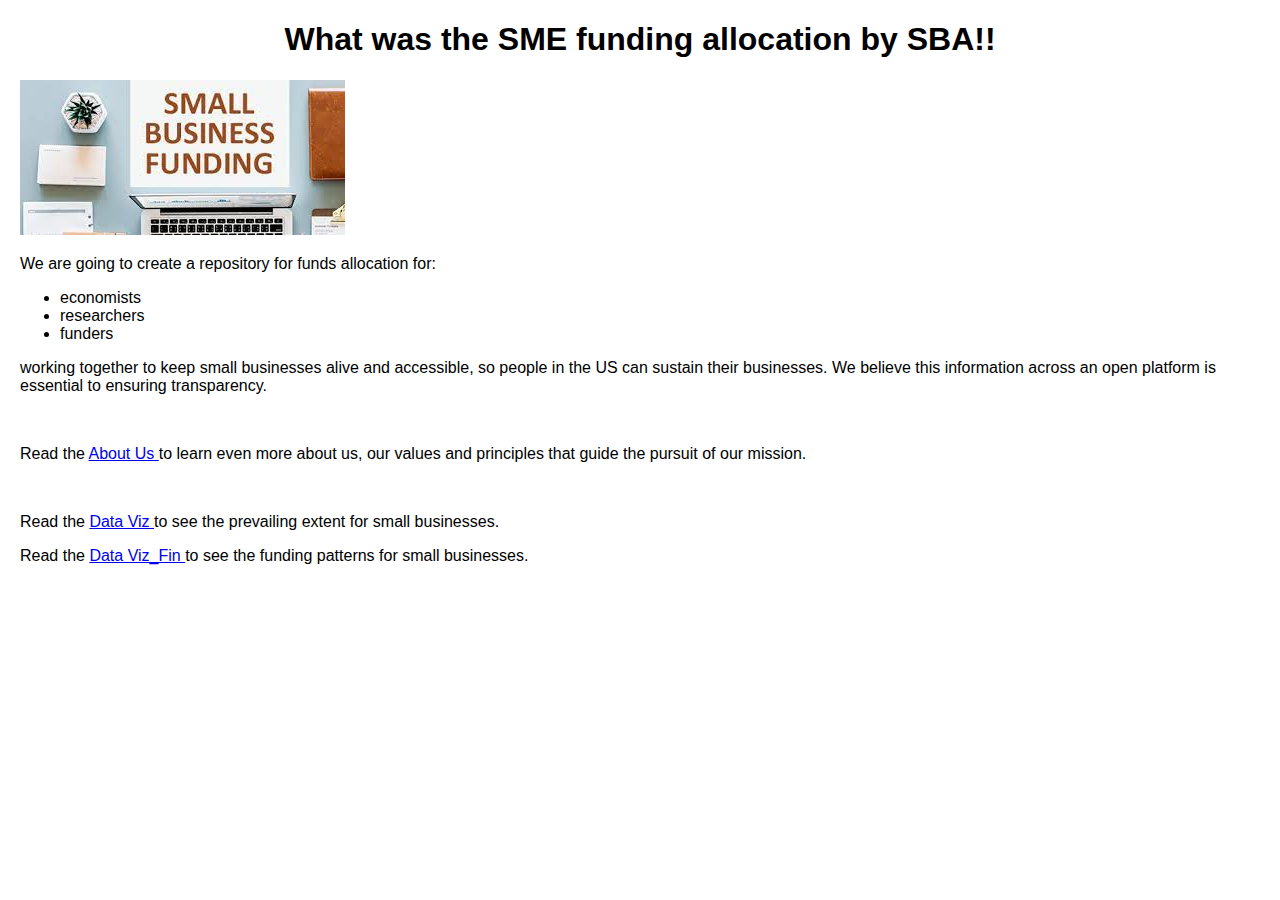
==== index.html @ b7eff85d "Added funding patterns page" ====
<!doctype html>
<html lang="en-US">
  <head>
    <meta charset="utf-8" />
    <meta name="viewport" content="width=device-width" />
    <title>SME Financing</title>
    <link href="styles/style.css" rel="stylesheet" />
    <link
      href="https://fonts.googleapis.com/css?family=Open+Sans"
      rel="stylesheet" />


  </head>
  <body>
    <h1>What was the SME funding allocation by SBA!!</h1>
    <img src="intro.jpeg" alt="The Small Business Funding" />

    <p>We are going to create a repository for funds allocation for:</p>

<ul>
  <li>economists</li>
  <li>researchers</li>
  <li>funders</li>
</ul>

<p>working together to keep small businesses alive and accessible, so people in the US can sustain their businesses. We believe this information across an open platform is essential to ensuring transparency.</p>

<br>

<p>Read the 
<a href="team">
  About Us
</a> to learn even more about us, our values and principles that guide the pursuit of our mission. 
</p>

<br> 

<p>Read the 
<a href="dataviz">
  Data Viz
</a> to see the prevailing extent for small businesses. 
</p>


<p>Read the 
<a href="dataviz_fin">
  Data Viz_Fin
</a> to see the funding patterns for small businesses. 
</p>

  </body>
</html>
---- styles/style.css ----
body {
    font-family: Arial, sans-serif;
    margin: 20px;
}

h1 {
    text-align: center;
}
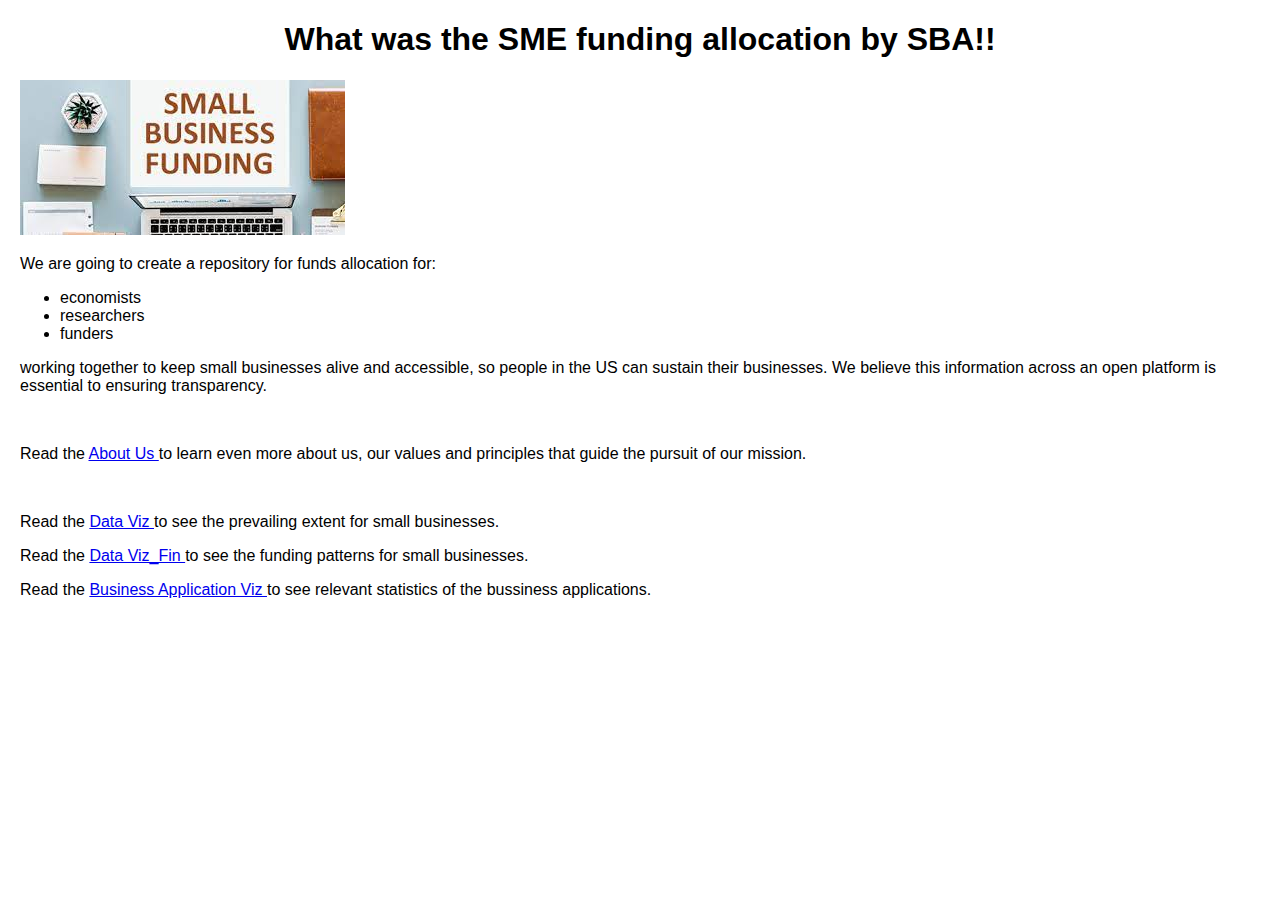
==== commit 8e992e87: "Merge pull request #30 from code4policy/ayush" ====
--- a/index.html
+++ b/index.html
@@ -48,5 +48,11 @@
 </a> to see the funding patterns for small businesses. 
 </p>
 
+<p>Read the 
+<a href="BAviz">
+   Business Application Viz
+</a> to see relevant statistics of the bussiness applications. 
+</p>
+
   </body>
 </html>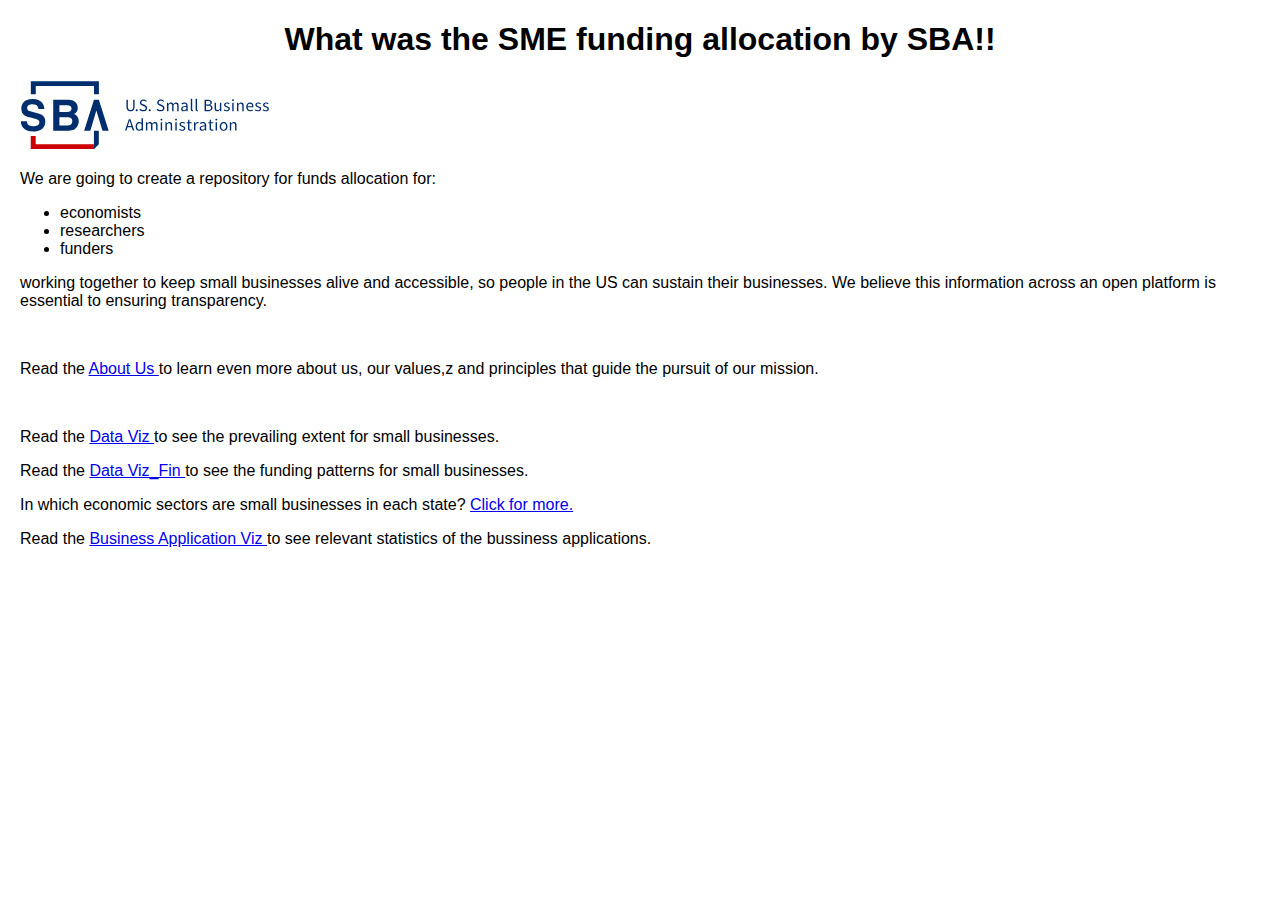
==== commit 6fe7c722: "Merge pull request #31 from code4policy/ryan-edit-home" ====
--- a/index.html
+++ b/index.html
@@ -13,7 +13,7 @@
   </head>
   <body>
     <h1>What was the SME funding allocation by SBA!!</h1>
-    <img src="intro.jpeg" alt="The Small Business Funding" />
+    <img src="images/U.S._Small_Business_Administration_logo.svg" alt="The Small Business Funding" />
 
     <p>We are going to create a repository for funds allocation for:</p>
 
@@ -30,7 +30,7 @@
 <p>Read the 
 <a href="team">
   About Us
-</a> to learn even more about us, our values and principles that guide the pursuit of our mission. 
+</a> to learn even more about us, our values,z and principles that guide the pursuit of our mission. 
 </p>
 
 <br> 
@@ -48,6 +48,11 @@
 </a> to see the funding patterns for small businesses. 
 </p>
 
+<p> In which economic sectors are small businesses in each state?
+<a href="state_sectors">
+Click for more.
+</a>   
+
 <p>Read the 
 <a href="BAviz">
    Business Application Viz
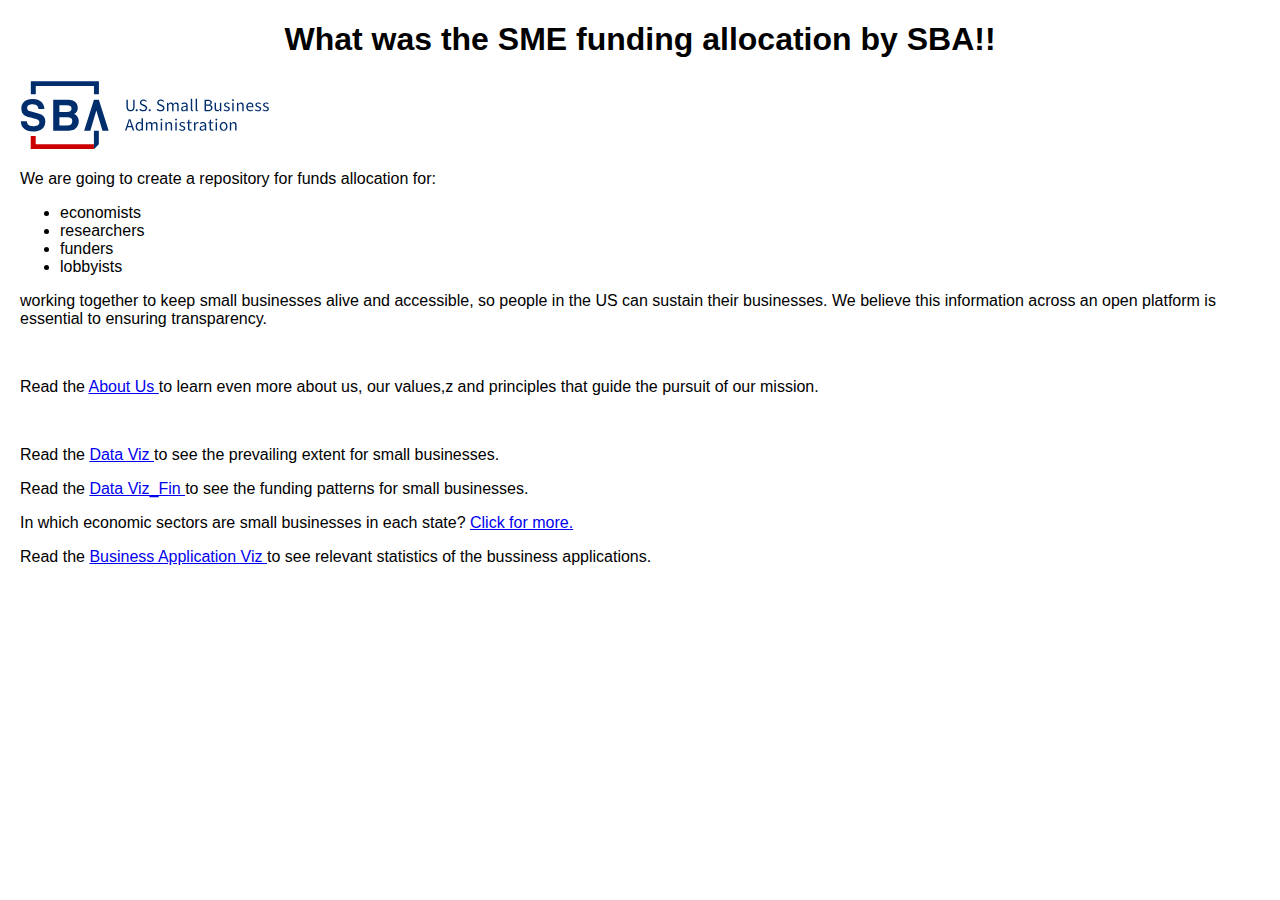
==== commit efa55f68: "Merge pull request #41 from code4policy/main" ====
--- a/index.html
+++ b/index.html
@@ -21,6 +21,7 @@
   <li>economists</li>
   <li>researchers</li>
   <li>funders</li>
+  <li>lobbyists</li>
 </ul>
 
 <p>working together to keep small businesses alive and accessible, so people in the US can sustain their businesses. We believe this information across an open platform is essential to ensuring transparency.</p>
@@ -60,4 +61,4 @@
 </p>
 
   </body>
-</html>+</html>
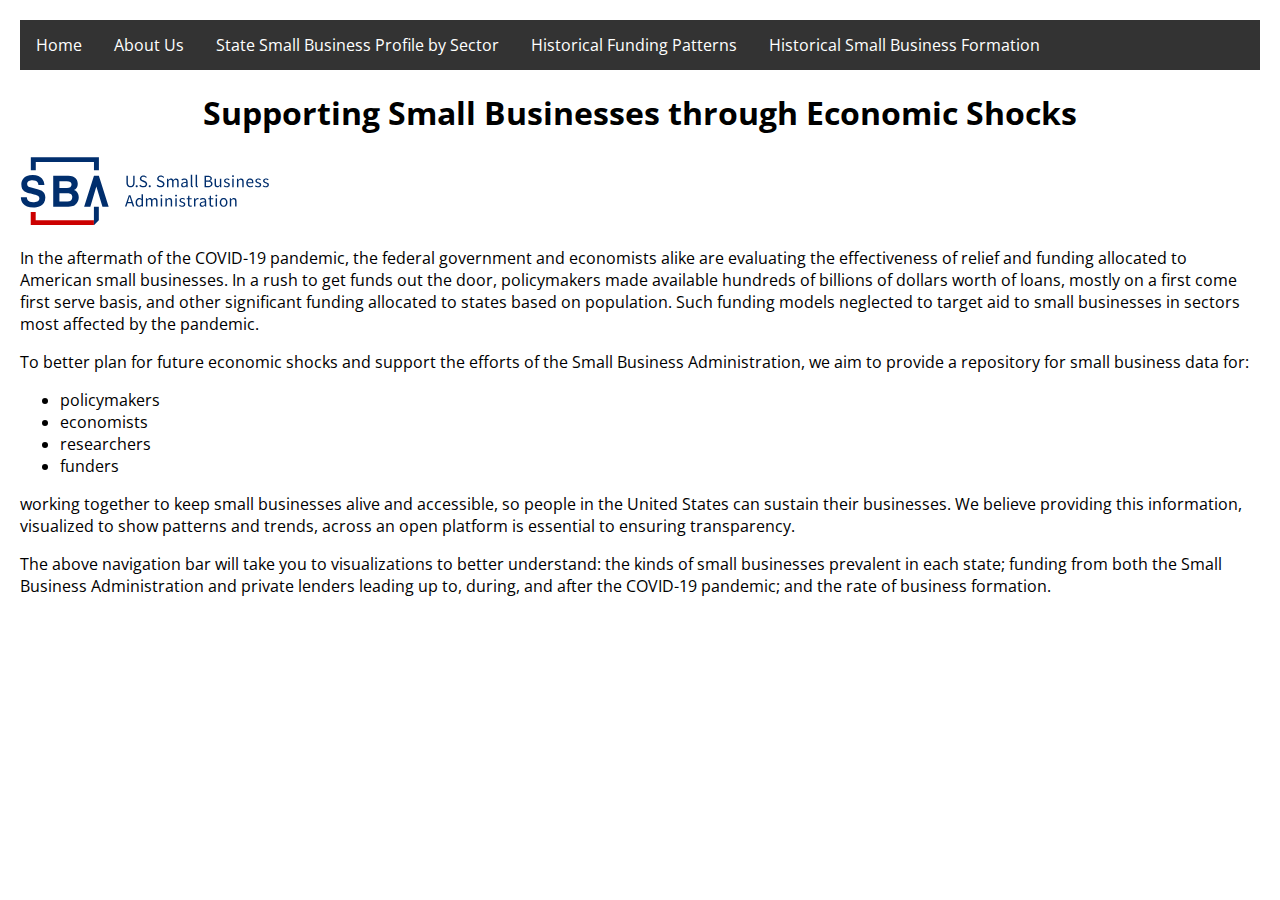
==== commit 387379ee: "Merge pull request #45 from code4policy/ryan-edit-home" ====
--- a/index.html
+++ b/index.html
@@ -1,64 +1,36 @@
-<!doctype html>
+<!DOCTYPE html>
 <html lang="en-US">
   <head>
     <meta charset="utf-8" />
     <meta name="viewport" content="width=device-width" />
     <title>SME Financing</title>
-    <link href="styles/style.css" rel="stylesheet" />
-    <link
-      href="https://fonts.googleapis.com/css?family=Open+Sans"
-      rel="stylesheet" />
-
-
+    <link rel="stylesheet" href="styles/style.css" />
+    <link href="https://fonts.googleapis.com/css?family=Open+Sans" rel="stylesheet" />
   </head>
   <body>
-    <h1>What was the SME funding allocation by SBA!!</h1>
+    <nav>
+      <!-- Add navigation bar options with placeholders -->
+      <a href=index.html>Home</a>
+      <a href=/team>About Us</a>
+      <a href="state_sectors">State Small Business Profile by Sector </a>
+      <a href=/dataviz_fin/>Historical Funding Patterns</a>
+      <a href="/BAviz">Historical Small Business Formation</a>
+    </nav>
+
+    <h1>Supporting Small Businesses through Economic Shocks</h1>
     <img src="images/U.S._Small_Business_Administration_logo.svg" alt="The Small Business Funding" />
+    <p>In the aftermath of the COVID-19 pandemic, the federal government and economists alike are evaluating the effectiveness of relief and funding allocated to American small businesses. In a rush to get funds out the door, policymakers made available hundreds of billions of dollars worth of loans, mostly on a first come first serve basis, and other significant funding allocated to states based on population. Such funding models neglected to target aid to small businesses in sectors most affected by the pandemic.</p>
+    <p>To better plan for future economic shocks and support the efforts of the Small Business Administration, we aim to provide a repository for small business data for:</p>
+    <ul>
+      <li>policymakers</li>
+      <li>economists</li>
+      <li>researchers</li>
+      <li>funders</li>
+    </ul>
 
-    <p>We are going to create a repository for funds allocation for:</p>
+    <p>working together to keep small businesses alive and accessible, so people in the United States can sustain their businesses. We believe providing this information, visualized to show patterns and trends, across an open platform is essential to ensuring transparency.</p>
 
-<ul>
-  <li>economists</li>
-  <li>researchers</li>
-  <li>funders</li>
-  <li>lobbyists</li>
-</ul>
-
-<p>working together to keep small businesses alive and accessible, so people in the US can sustain their businesses. We believe this information across an open platform is essential to ensuring transparency.</p>
-
-<br>
-
-<p>Read the 
-<a href="team">
-  About Us
-</a> to learn even more about us, our values,z and principles that guide the pursuit of our mission. 
-</p>
-
-<br> 
-
-<p>Read the 
-<a href="dataviz">
-  Data Viz
-</a> to see the prevailing extent for small businesses. 
-</p>
-
-
-<p>Read the 
-<a href="dataviz_fin">
-  Data Viz_Fin
-</a> to see the funding patterns for small businesses. 
-</p>
-
-<p> In which economic sectors are small businesses in each state?
-<a href="state_sectors">
-Click for more.
-</a>   
-
-<p>Read the 
-<a href="BAviz">
-   Business Application Viz
-</a> to see relevant statistics of the bussiness applications. 
-</p>
+    <p> The above navigation bar will take you to visualizations to better understand: the kinds of small businesses prevalent in each state; funding from both the Small Business Administration and private lenders leading up to, during, and after the COVID-19 pandemic; and the rate of business formation.</p>
 
   </body>
 </html>
--- a/styles/style.css
+++ b/styles/style.css
@@ -6,3 +6,26 @@
 h1 {
     text-align: center;
 }
+
+body {
+  font-family: 'Open Sans', sans-serif;
+}
+
+nav {
+  background-color: #333;
+  overflow: hidden;
+}
+
+nav a {
+  float: left;
+  display: block;
+  color: white;
+  text-align: center;
+  padding: 14px 16px;
+  text-decoration: none;
+}
+
+nav a:hover {
+  background-color: #ddd;
+  color: black;
+}
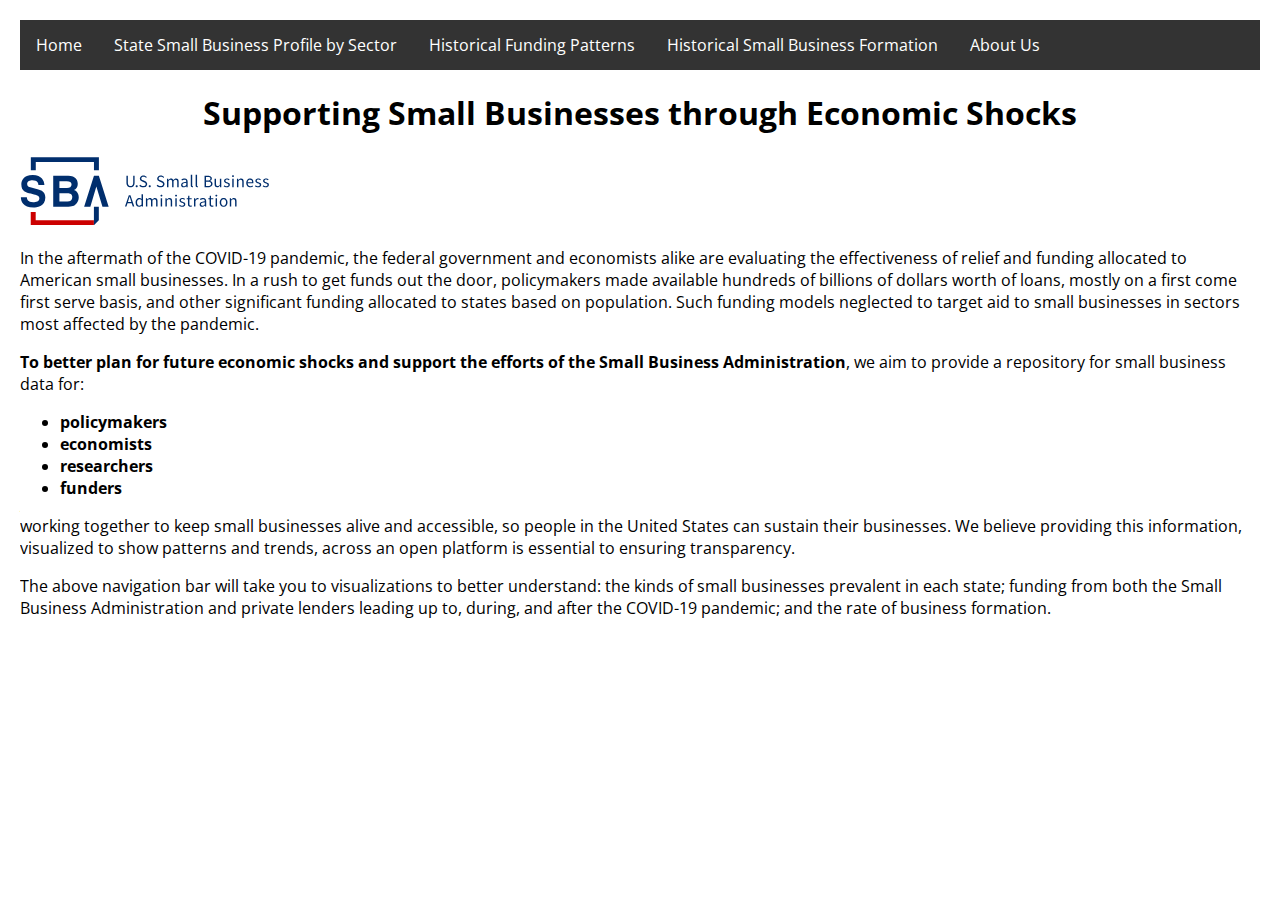
==== commit 08457fdf: "Make texts for finbiz, plus some styles" ====
--- a/index.html
+++ b/index.html
@@ -11,21 +11,21 @@
     <nav>
       <!-- Add navigation bar options with placeholders -->
       <a href=index.html>Home</a>
-      <a href=/team>About Us</a>
       <a href="state_sectors">State Small Business Profile by Sector </a>
-      <a href=/dataviz_fin/>Historical Funding Patterns</a>
-      <a href="/BAviz">Historical Small Business Formation</a>
+      <a href="dataviz_fin">Historical Funding Patterns</a>
+      <a href="BAviz">Historical Small Business Formation</a>
+      <a href="about">About Us</a>
     </nav>
 
     <h1>Supporting Small Businesses through Economic Shocks</h1>
     <img src="images/U.S._Small_Business_Administration_logo.svg" alt="The Small Business Funding" />
     <p>In the aftermath of the COVID-19 pandemic, the federal government and economists alike are evaluating the effectiveness of relief and funding allocated to American small businesses. In a rush to get funds out the door, policymakers made available hundreds of billions of dollars worth of loans, mostly on a first come first serve basis, and other significant funding allocated to states based on population. Such funding models neglected to target aid to small businesses in sectors most affected by the pandemic.</p>
-    <p>To better plan for future economic shocks and support the efforts of the Small Business Administration, we aim to provide a repository for small business data for:</p>
+    <p><b>To better plan for future economic shocks and support the efforts of the Small Business Administration</b>, we aim to provide a repository for small business data for:</p>
     <ul>
-      <li>policymakers</li>
-      <li>economists</li>
-      <li>researchers</li>
-      <li>funders</li>
+      <li><b>policymakers</b></li>
+      <li><b>economists</b></li>
+      <li><b>researchers</b></li>
+      <li><b>funders</b></li>
     </ul>
 
     <p>working together to keep small businesses alive and accessible, so people in the United States can sustain their businesses. We believe providing this information, visualized to show patterns and trends, across an open platform is essential to ensuring transparency.</p>
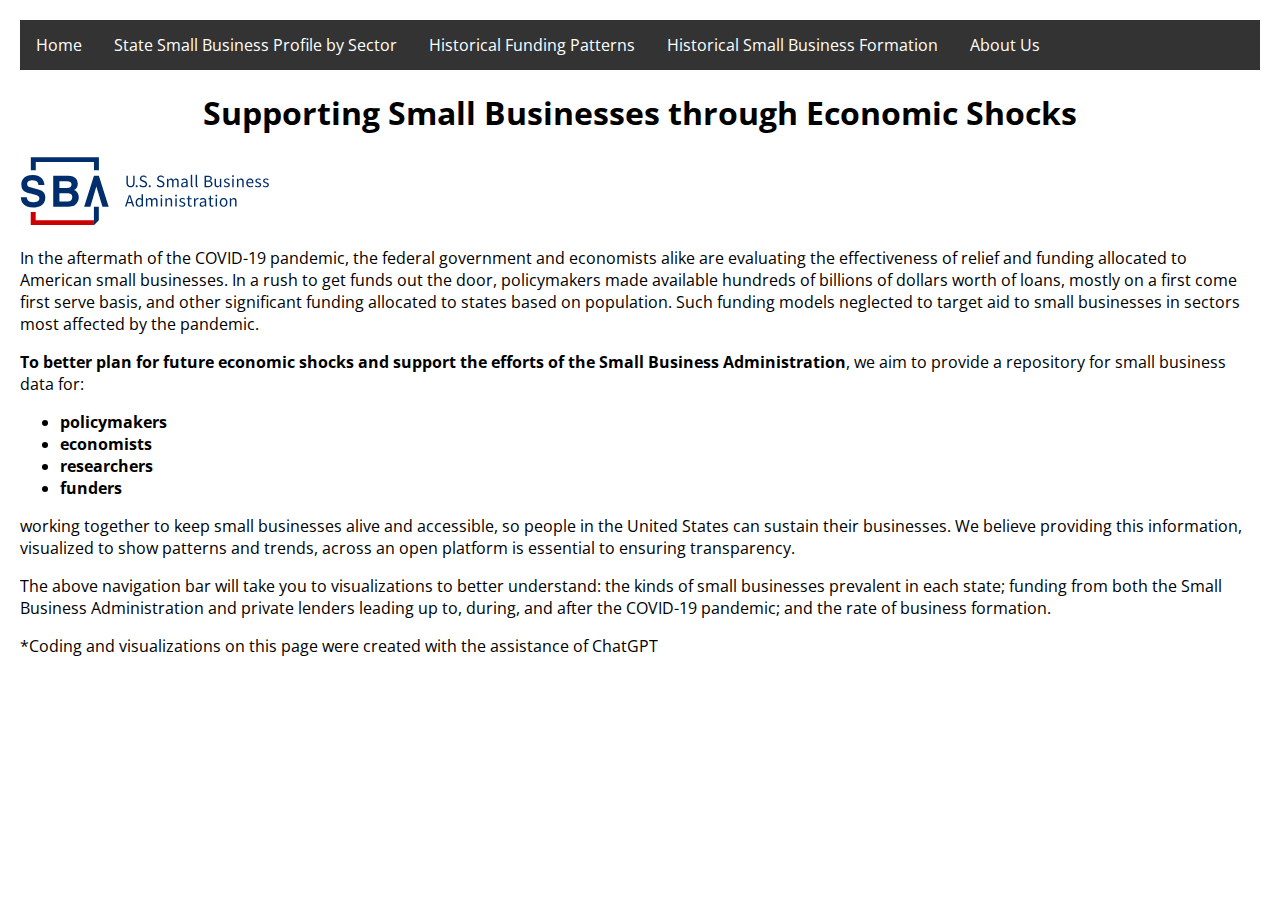
==== commit bcba28e6: "Added D3 & ChatGPT as sources" ====
--- a/index.html
+++ b/index.html
@@ -31,6 +31,6 @@
     <p>working together to keep small businesses alive and accessible, so people in the United States can sustain their businesses. We believe providing this information, visualized to show patterns and trends, across an open platform is essential to ensuring transparency.</p>
 
     <p> The above navigation bar will take you to visualizations to better understand: the kinds of small businesses prevalent in each state; funding from both the Small Business Administration and private lenders leading up to, during, and after the COVID-19 pandemic; and the rate of business formation.</p>
-
+  <p>*Coding and visualizations on this page were created with the assistance of ChatGPT</p>
   </body>
 </html>
